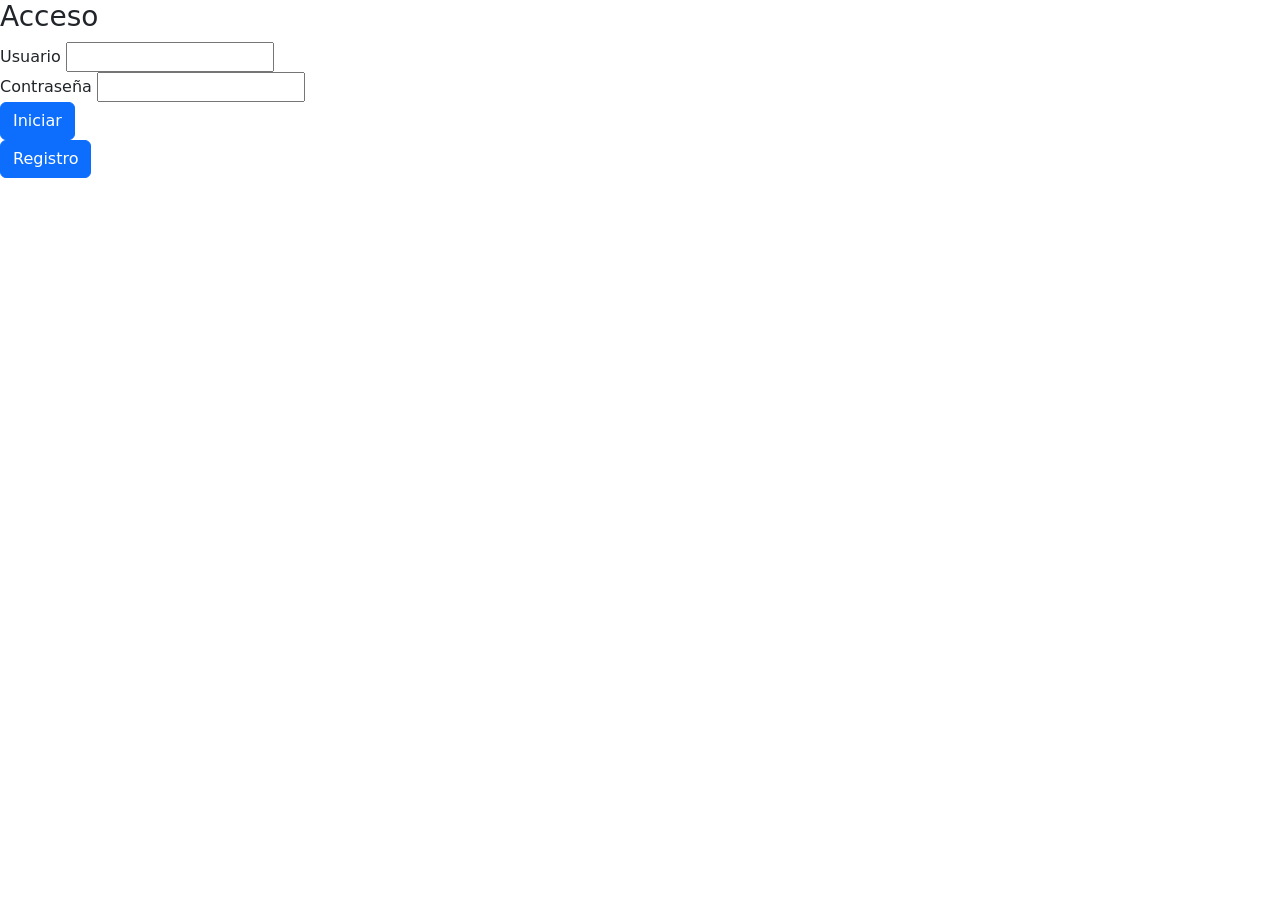
==== Fire/vistas/acceso.html @ 0095fe0e "Add files via upload" ====
<!DOCTYPE html>
<html lang="en">

<head>
    <meta charset="UTF-8">
    <meta name="viewport" content="width=device-width, initial-scale=1.0">
    <title>Acceso</title>
    <link href="https://cdn.jsdelivr.net/npm/bootstrap@5.3.3/dist/css/bootstrap.min.css" rel="stylesheet"
        integrity="sha384-QWTKZyjpPEjISv5WaRU9OFeRpok6YctnYmDr5pNlyT2bRjXh0JMhjY6hW+ALEwIH" crossorigin="anonymous">
    <link rel="stylesheet" href="estilos.css">
</head>

<body>
    <form action="">

        <H3>Acceso</H3>
        <div class="contenedor">
            <div class="col-9">
                <label for="txtUsuario">Usuario</label>
                <input type="text" id="txtUsuario">
            </div>
            <div class="col-9">
                <label for="txtContrasena">Contraseña</label>
                <input type="password" id="txtContrasena">
            </div>
            <div class="col-9">
                <button class="btn btn-primary" type="submit" formaction="inicio.html">Iniciar</button>
            </div>
            <div class="col-9">
                <button class="btn btn-primary" type="submit" formaction="registro.html">Registro</button>
            </div>
        </div>
    </form>
</body>

</html>
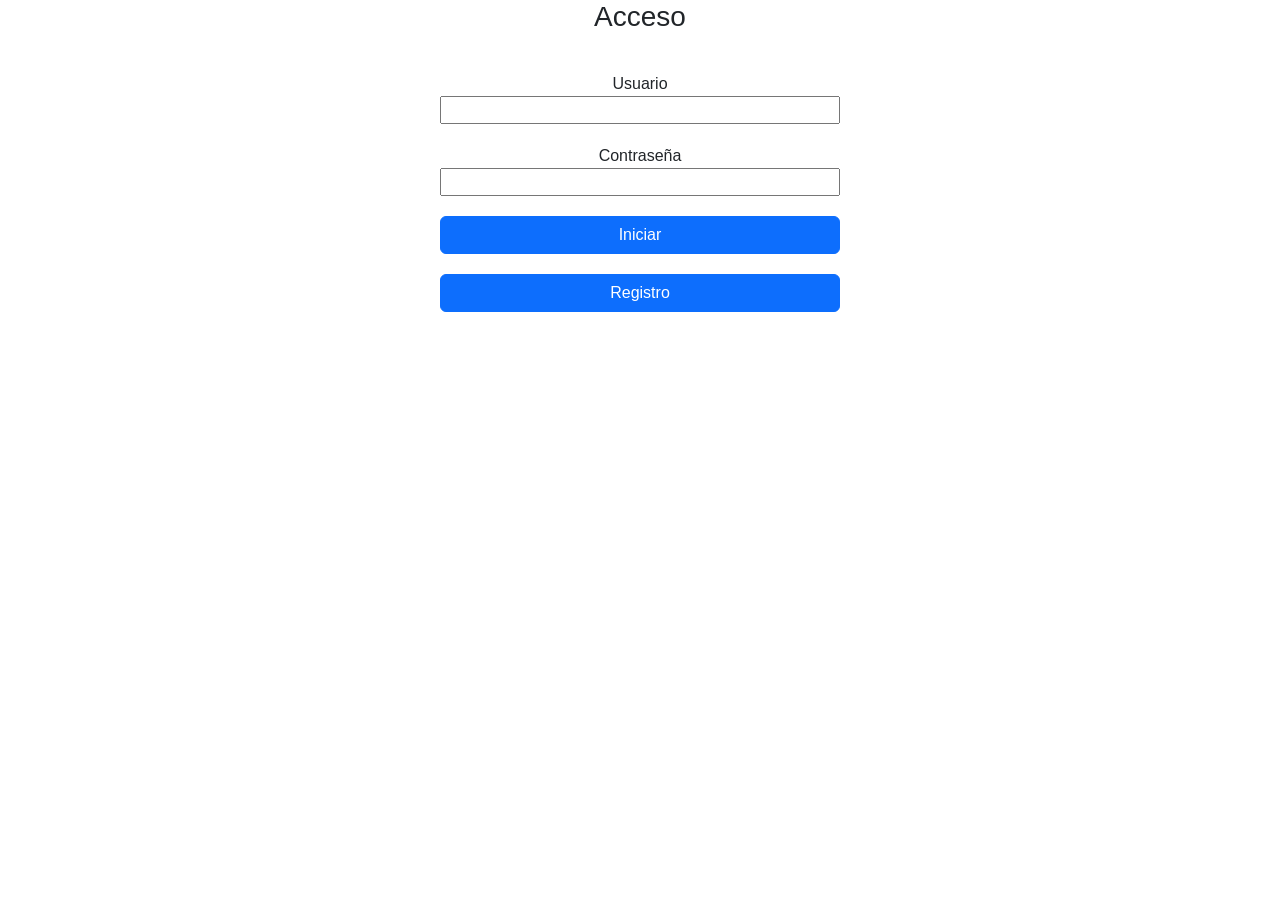
==== commit 0c356303: "cam" ====
--- a/Fire/vistas/acceso.html
+++ b/Fire/vistas/acceso.html
@@ -7,7 +7,7 @@
     <title>Acceso</title>
     <link href="https://cdn.jsdelivr.net/npm/bootstrap@5.3.3/dist/css/bootstrap.min.css" rel="stylesheet"
         integrity="sha384-QWTKZyjpPEjISv5WaRU9OFeRpok6YctnYmDr5pNlyT2bRjXh0JMhjY6hW+ALEwIH" crossorigin="anonymous">
-    <link rel="stylesheet" href="estilos.css">
+    <link rel="stylesheet" href="../estilos/estilos.css">
 </head>
 
 <body>
--- a/Fire/estilos/estilos.css
+++ b/Fire/estilos/estilos.css
@@ -0,0 +1,127 @@
+*{
+    margin: 0; 
+    padding: 0;
+    box-sizing: border-box;
+}
+    
+    
+body {
+    font-family: Arial, sans-serif;
+    
+    text-align: center;
+}
+
+[class^="col-"]{
+    padding:10px;
+    display: flex;
+    flex-direction: column; 
+}
+.col-1{
+    width: calc(100%/12);
+}
+.col-2{
+    width: calc(100%/12*2);
+}
+.col-3{
+    width:25%;
+}
+.col-4{
+    width: calc(100%/12*4);
+}
+.col-5{
+    width: calc(100%/12*5);
+}
+.col-6{
+    width: 50%;
+}
+.col-7{
+    width: calc(100%/12*7);
+}
+.col-8{
+    width: calc(100%/12*8);
+}
+.col-9{
+    width: 75%;
+}
+.col-10{
+    width: calc(100%/12*10);
+}
+.col-11{
+    width: calc(100%/12*11);
+}
+.col-12{
+    width: 100%;
+}
+#portada {
+    background-image: url(imagenes/fire.jpg);
+    height: 300px;
+    background-size: cover; 
+    background-position: center; 
+    background-repeat: no-repeat; 
+}
+
+.content {
+    padding: 20px;
+    text-align: center; 
+}
+
+.content h2, .content p {
+    margin: 0 auto; 
+    max-width: 800px; 
+    padding: 12px 30px;
+}
+
+
+.images {
+    display: flex;
+    justify-content: space-around;
+    padding: 30px;
+   
+}
+
+#im1{
+    background-image: url(imagenes/p1jpg.jpg);
+    height: 180px;
+    width:  250px;
+    background-size: cover; 
+    background-position: center; 
+    background-repeat: no-repeat;
+
+}
+
+#im2{
+    background-image: url(imagenes/p2.jpg);
+    height: 180px;
+    width:  250px;
+    background-size: cover; 
+    background-position: center; 
+    background-repeat: no-repeat;
+
+
+
+}
+
+#im3{
+    background-image: url(imagenes/p3.jpg);
+    height: 180px;
+    width:  250px;
+    background-size: cover; 
+    background-position: center; 
+    background-repeat: no-repeat;
+
+}
+.contenedor{
+    display: flex;
+    flex-wrap: wrap;
+    align-items: center;
+    max-width: 600px;
+    margin: auto;
+    padding: 20px;
+    justify-content: center;
+}
+.info{
+    background-color: gray;
+}
+
+
+
